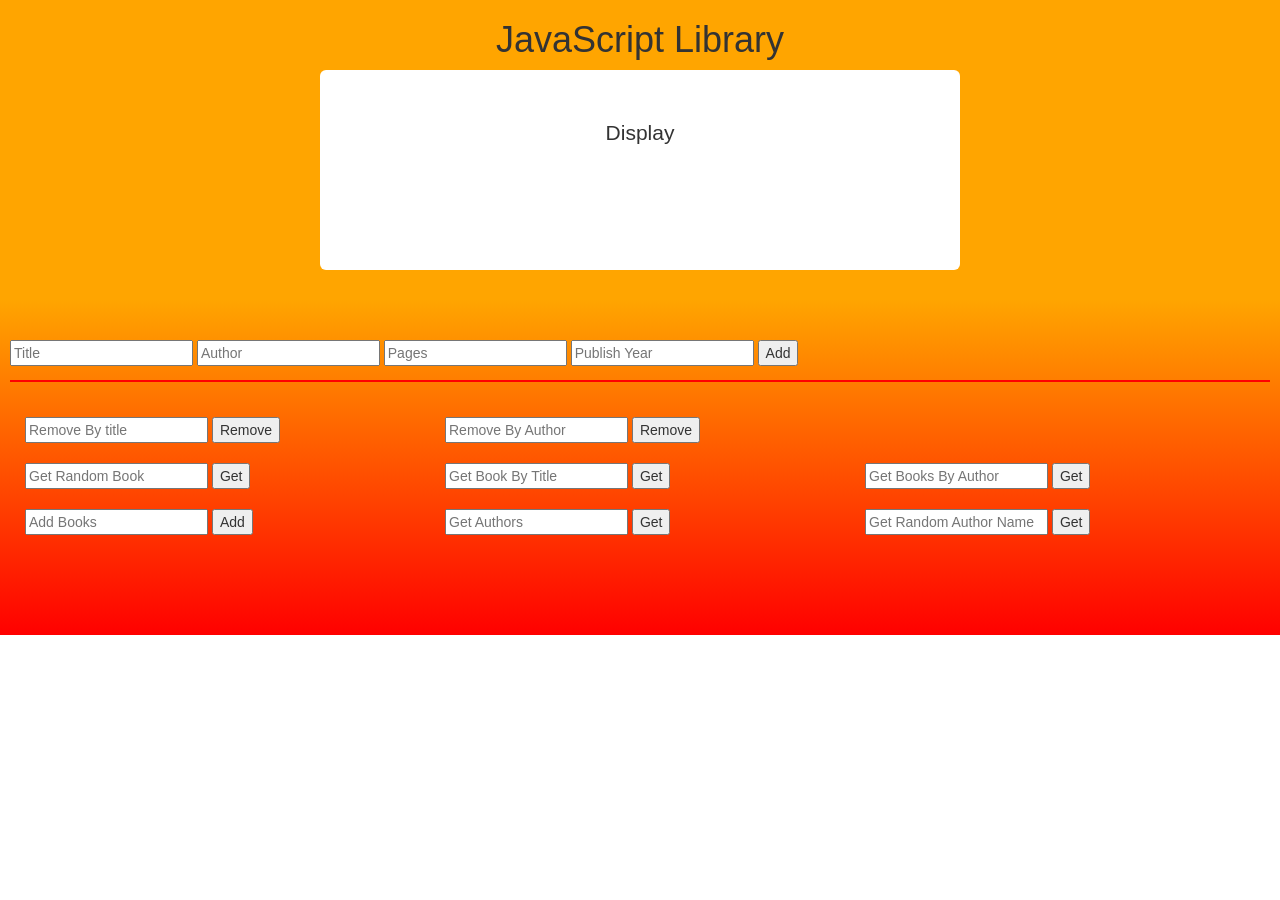
==== jquery Project/index.html @ aca68283 "Uploading jquery project initial commit" ====
<!DOCTYPE html>
<html>

<head>
    <meta charset="UTF-8">
    <link rel="stylesheet" href="https://maxcdn.bootstrapcdn.com/bootstrap/3.3.7/css/bootstrap.min.css" integrity="sha384-BVYiiSIFeK1dGmJRAkycuHAHRg32OmUcww7on3RYdg4Va+PmSTsz/K68vbdEjh4u" crossorigin="anonymous">
    <link rel="stylesheet" href="css/style.css" type="text/css">
    <script src="jquery-3.1.1.min.js"></script>

    <title>Library App</title>
</head>

<body>
    <header class="container-fluid">
        <div class="row text-center bg-info">
            <h1>JavaScript Library</h1>
        </div>
    </header>
    <div class="container-fluid bg-info">
        <div class="row text-center">
            <div class="col-xs-3">
                <p></p>
            </div>
            <div class="col-xs-6 jumbotron">
                <p id="display">Display</p>
            </div>
            <div class="col-xs-3">
                <p></p>
            </div>
        </div>
    </div>
    <main>
        <div class="container-fluid">
            <div class="row">
                <div class="input">
                    <input type="text" name="firstname" class="input" placeholder="Title">
                    <input type="text" name="firstname" class="input" placeholder="Author">
                    <input type="text" name="firstname" class="input" placeholder="Pages">
                    <input type="text" name="firstname" class="input" placeholder="Publish Year">
                    <button type="submit" id="addBook">Add</button>
                </div>
                <hr>
                <div class="col-sm-4 input">
                    <input type="text" name="firstname" placeholder="Remove By title">
                    <button type="button" id="removeTitle">Remove</button>
                </div>
                <div class="col-sm-4 input">
                    <input type="text" name="firstname" placeholder="Remove By Author">
                    <button type="button" id="removeAuthor">Remove</button>
                </div>
            </div>
        </div>
        <div class="container-fluid">
            <div class="row">
                <div class="col-sm-4 input">
                    <input type="text" name="firstname" placeholder="Get Random Book">
                    <button type="button" id="getRandomBook">Get</button>
                </div>
                <div class="col-sm-4 input">
                    <input type="text" name="firstname" placeholder="Get Book By Title">
                    <button type="button" id="getByTitle">Get</button>
                </div>
                <div class="col-sm-4 input">
                    <input type="text" name="firstname" placeholder="Get Books By Author">
                    <button type="button" id="getByAuthor">Get</button>
                </div>
            </div>
        </div>
        <div class="container-fluid">
            <div class="row">
                <div class="col-sm-4 input">
                    <input type="text" name="firstname" placeholder="Add Books">
                    <button type="button" id="addBooks">Add</button>
                </div>
                <div class="col-sm-4 input">
                    <input type="text" name="firstname" placeholder="Get Authors">
                    <button type="button" id="getAuthors">Get</button>
                </div>
                <div class="col-sm-4 input">
                    <input type="text" name="firstname" placeholder="Get Random Author Name">
                    <button type="button" id="getRandomAuthor">Get</button>
                </div>
            </div>
        </div>
    </main>
    <script src="jqueryLib.js"></script>
</body>

</html>
---- jquery Project/css/style.css ----
* {
    margin: 0px;
}

.input {
    margin-top: 20px;
}

.jumbotron {
    background-color: white;
    height: 200px
}

.bg-info {
    background-color: orange;
}

main {
    padding: 0px 10px 100px 10px;
    background-image: linear-gradient(180deg, orange, red);
}

hr {
    display: block;
    height: 1px;
    border: 0;
    border-top: 2px solid red;
    margin: 1em 0;
    padding: 0;
}
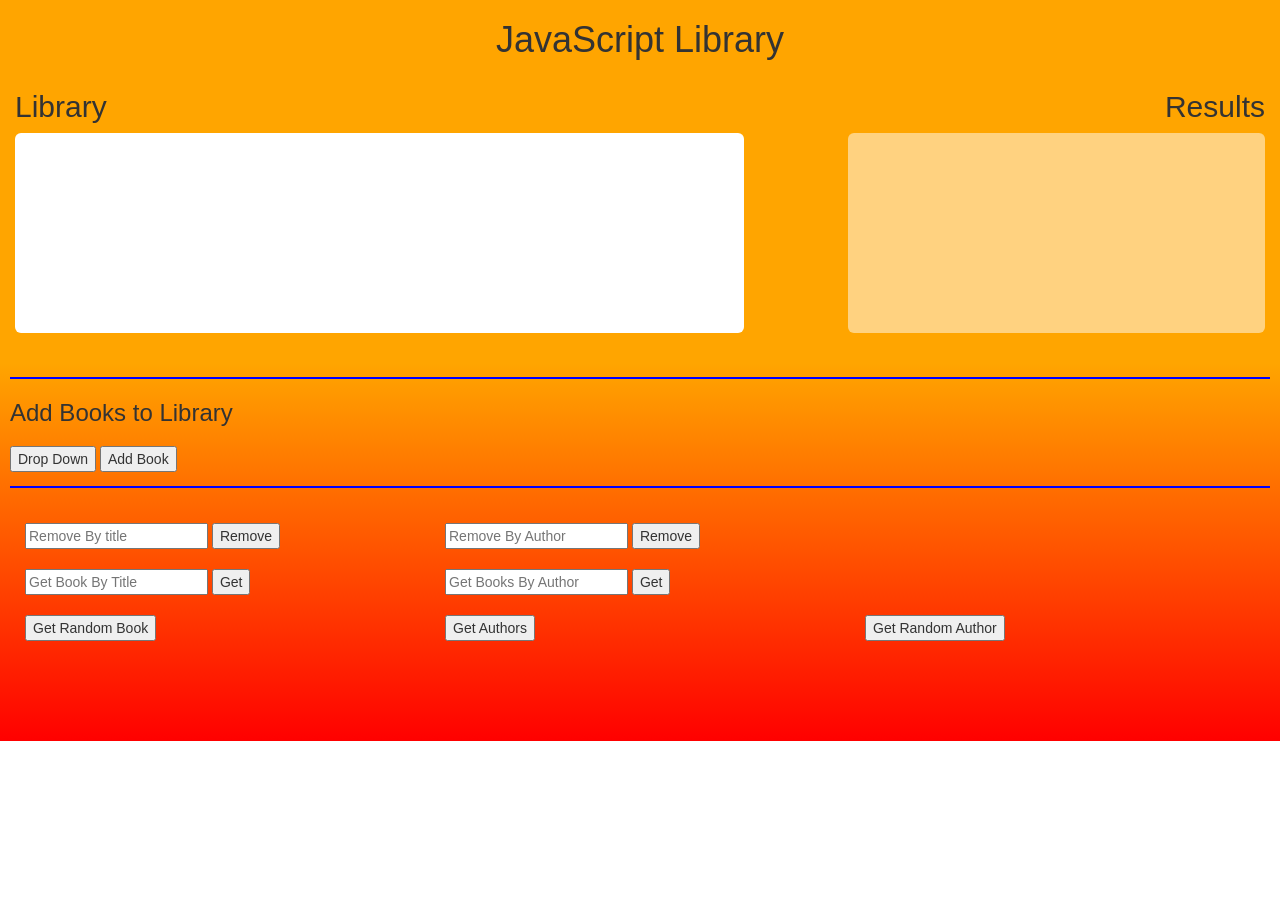
==== commit 241f3744: "Fixed a bunch of bugs and gave my html a make over" ====
--- a/jquery Project/index.html
+++ b/jquery Project/index.html
@@ -16,36 +16,60 @@
             <h1>JavaScript Library</h1>
         </div>
     </header>
-    <div class="container-fluid bg-info">
+    <div class="container-fluid">
+        <div class="row">
+            <div class="col-xs-6 headName">
+                <h2>Library</h2>
+            </div>
+            <div class="col-xs-6 text-right headName">
+                <h2>Results</h2>
+            </div>
+        </div>
+    </div>
+    <div class="container-fluid bg-info display">
         <div class="row text-center">
-            <div class="col-xs-3">
+            <div class="col-xs-7 jumbotron">
+                <!-- Library Jumbo -->
+                <ul>
+                </ul>
+            </div>
+            <div class="col-xs-1">
                 <p></p>
             </div>
-            <div class="col-xs-6 jumbotron">
-                <p id="display">Display</p>
-            </div>
-            <div class="col-xs-3">
-                <p></p>
+            <div class="col-xs-4 well-lg">
+                <!-- Results well -->
+                <ul>
+
+                </ul>
             </div>
         </div>
     </div>
     <main>
         <div class="container-fluid">
             <div class="row">
-                <div class="input">
-                    <input type="text" name="firstname" class="input" placeholder="Title">
-                    <input type="text" name="firstname" class="input" placeholder="Author">
-                    <input type="text" name="firstname" class="input" placeholder="Pages">
-                    <input type="text" name="firstname" class="input" placeholder="Publish Year">
+                <!-- Single Add Book Reference
+                <div class="input" id="new-book-form">
+                    <input type="text" name="Title" class="input" placeholder="Title">
+                    <input type="text" name="Author" class="input" placeholder="Author">
+                    <input type="text" name="Pages" class="input" placeholder="Pages">
+                    <input type="text" name="Publish Year" class="input" placeholder="Publish Year">
                     <button type="submit" id="addBook">Add</button>
+                </div> -->
+                <hr>
+                <div class="addBooks" id="multiples">
+                    <h3>Add Books to Library</h3>
+                    <ul class="list-group">
+                    </ul>
+                    <button type="button" id="addBooks">Drop Down</button>
+                    <button type="button" id="addBooksBtn">Add Book</button>
                 </div>
                 <hr>
                 <div class="col-sm-4 input">
-                    <input type="text" name="firstname" placeholder="Remove By title">
+                    <input id="rTitleInput" type="text" name="firstname" placeholder="Remove By title">
                     <button type="button" id="removeTitle">Remove</button>
                 </div>
                 <div class="col-sm-4 input">
-                    <input type="text" name="firstname" placeholder="Remove By Author">
+                    <input id="rAuthorInput" type="text" name="firstname" placeholder="Remove By Author">
                     <button type="button" id="removeAuthor">Remove</button>
                 </div>
             </div>
@@ -53,32 +77,29 @@
         <div class="container-fluid">
             <div class="row">
                 <div class="col-sm-4 input">
-                    <input type="text" name="firstname" placeholder="Get Random Book">
-                    <button type="button" id="getRandomBook">Get</button>
-                </div>
-                <div class="col-sm-4 input">
-                    <input type="text" name="firstname" placeholder="Get Book By Title">
+                    <input type="text" name="firstname" placeholder="Get Book By Title" id="gTitle">
                     <button type="button" id="getByTitle">Get</button>
                 </div>
                 <div class="col-sm-4 input">
-                    <input type="text" name="firstname" placeholder="Get Books By Author">
+                    <input type="text" name="firstname" placeholder="Get Books By Author" id="gAuthor">
                     <button type="button" id="getByAuthor">Get</button>
+                </div>
+                <div class="col-sm-4 input">
+
                 </div>
             </div>
         </div>
         <div class="container-fluid">
             <div class="row">
                 <div class="col-sm-4 input">
-                    <input type="text" name="firstname" placeholder="Add Books">
-                    <button type="button" id="addBooks">Add</button>
+                    <button type="button" id="getRandomBook">Get Random Book</button>
                 </div>
                 <div class="col-sm-4 input">
-                    <input type="text" name="firstname" placeholder="Get Authors">
-                    <button type="button" id="getAuthors">Get</button>
+
+                    <button type="button" id="getAuthors">Get Authors</button>
                 </div>
                 <div class="col-sm-4 input">
-                    <input type="text" name="firstname" placeholder="Get Random Author Name">
-                    <button type="button" id="getRandomAuthor">Get</button>
+                    <button type="button" id="getRandomAuthor">Get Random Author</button>
                 </div>
             </div>
         </div>
--- a/jquery Project/css/style.css
+++ b/jquery Project/css/style.css
@@ -1,14 +1,23 @@
-* {
-    margin: 0px;
-}
-
 .input {
     margin-top: 20px;
 }
 
 .jumbotron {
     background-color: white;
-    height: 200px
+    height: 200px;
+}
+
+.headName {
+    background-color: orange;
+}
+
+.display {
+    padding: 0px 30px 0px 30px;
+}
+
+.well-lg {
+    height: 200px;
+    background-color: rgba(255, 255, 255, .5)
 }
 
 .bg-info {
@@ -24,7 +33,7 @@
     display: block;
     height: 1px;
     border: 0;
-    border-top: 2px solid red;
+    border-top: 2px solid blue;
     margin: 1em 0;
     padding: 0;
 }
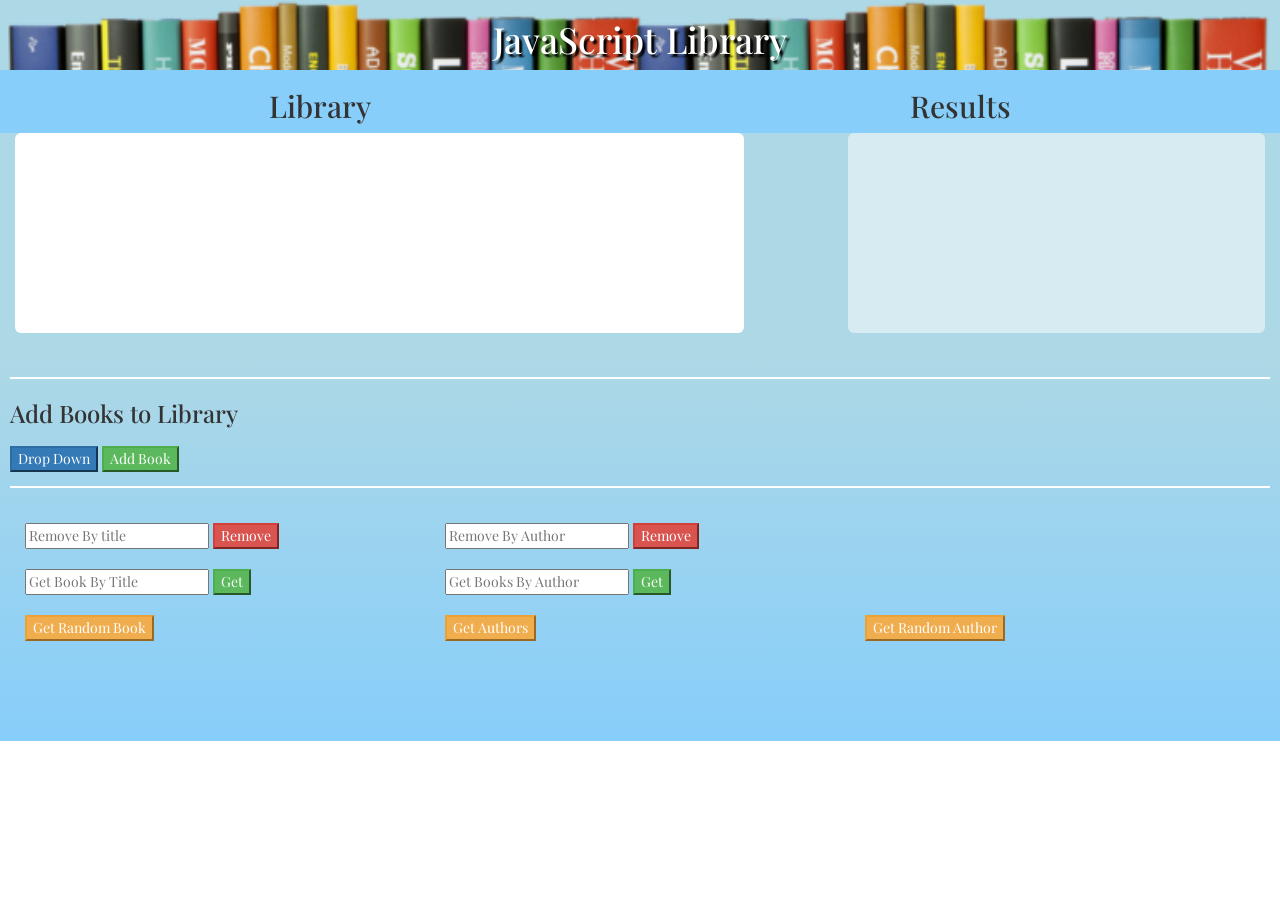
==== commit 15637b16: "Improvement to UI" ====
--- a/jquery Project/index.html
+++ b/jquery Project/index.html
@@ -5,6 +5,7 @@
     <meta charset="UTF-8">
     <link rel="stylesheet" href="https://maxcdn.bootstrapcdn.com/bootstrap/3.3.7/css/bootstrap.min.css" integrity="sha384-BVYiiSIFeK1dGmJRAkycuHAHRg32OmUcww7on3RYdg4Va+PmSTsz/K68vbdEjh4u" crossorigin="anonymous">
     <link rel="stylesheet" href="css/style.css" type="text/css">
+    <link href="https://fonts.googleapis.com/css?family=Playfair+Display" rel="stylesheet">
     <script src="jquery-3.1.1.min.js"></script>
 
     <title>Library App</title>
@@ -12,7 +13,7 @@
 
 <body>
     <header class="container-fluid">
-        <div class="row text-center bg-info">
+        <div class="row text-center bg-info header">
             <h1>JavaScript Library</h1>
         </div>
     </header>
@@ -30,7 +31,7 @@
         <div class="row text-center">
             <div class="col-xs-7 jumbotron">
                 <!-- Library Jumbo -->
-                <ul>
+                <ul class="list-group">
                 </ul>
             </div>
             <div class="col-xs-1">
@@ -38,7 +39,7 @@
             </div>
             <div class="col-xs-4 well-lg">
                 <!-- Results well -->
-                <ul>
+                <ul class="list-group">
 
                 </ul>
             </div>
@@ -60,17 +61,17 @@
                     <h3>Add Books to Library</h3>
                     <ul class="list-group">
                     </ul>
-                    <button type="button" id="addBooks">Drop Down</button>
-                    <button type="button" id="addBooksBtn">Add Book</button>
+                    <button type="button" id="addBooks" class="btn-primary">Drop Down</button>
+                    <button type="button" id="addBooksBtn" class="btn-success">Add Book</button>
                 </div>
                 <hr>
                 <div class="col-sm-4 input">
                     <input id="rTitleInput" type="text" name="firstname" placeholder="Remove By title">
-                    <button type="button" id="removeTitle">Remove</button>
+                    <button type="button" id="removeTitle" class="btn-danger">Remove</button>
                 </div>
                 <div class="col-sm-4 input">
                     <input id="rAuthorInput" type="text" name="firstname" placeholder="Remove By Author">
-                    <button type="button" id="removeAuthor">Remove</button>
+                    <button type="button" id="removeAuthor" class="btn-danger">Remove</button>
                 </div>
             </div>
         </div>
@@ -78,11 +79,11 @@
             <div class="row">
                 <div class="col-sm-4 input">
                     <input type="text" name="firstname" placeholder="Get Book By Title" id="gTitle">
-                    <button type="button" id="getByTitle">Get</button>
+                    <button type="button" id="getByTitle" class="btn-success">Get</button>
                 </div>
                 <div class="col-sm-4 input">
                     <input type="text" name="firstname" placeholder="Get Books By Author" id="gAuthor">
-                    <button type="button" id="getByAuthor">Get</button>
+                    <button type="button" id="getByAuthor" class="btn-success">Get</button>
                 </div>
                 <div class="col-sm-4 input">
 
@@ -92,14 +93,14 @@
         <div class="container-fluid">
             <div class="row">
                 <div class="col-sm-4 input">
-                    <button type="button" id="getRandomBook">Get Random Book</button>
+                    <button type="button" id="getRandomBook" class="btn-warning">Get Random Book</button>
                 </div>
                 <div class="col-sm-4 input">
 
-                    <button type="button" id="getAuthors">Get Authors</button>
+                    <button type="button" id="getAuthors" class="btn-warning">Get Authors</button>
                 </div>
                 <div class="col-sm-4 input">
-                    <button type="button" id="getRandomAuthor">Get Random Author</button>
+                    <button type="button" id="getRandomAuthor" class="btn-warning">Get Random Author</button>
                 </div>
             </div>
         </div>
--- a/jquery Project/css/style.css
+++ b/jquery Project/css/style.css
@@ -1,5 +1,21 @@
 .input {
     margin-top: 20px;
+}
+
+h1,
+h2,
+h3,
+li,
+input,
+button {
+    font-family: 'Playfair Display', serif;
+}
+
+.header {
+    background-image: url(Images/books.png);
+    background-size: cover;
+    color: white;
+    text-shadow: 3px 3px 2px black;
 }
 
 .jumbotron {
@@ -7,8 +23,13 @@
     height: 200px;
 }
 
+.badge {
+    background-color: red;
+}
+
 .headName {
-    background-color: orange;
+    background-color: lightskyblue;
+    text-align: center;
 }
 
 .display {
@@ -21,19 +42,19 @@
 }
 
 .bg-info {
-    background-color: orange;
+    background-color: lightblue;
 }
 
 main {
     padding: 0px 10px 100px 10px;
-    background-image: linear-gradient(180deg, orange, red);
+    background-image: linear-gradient(180deg, lightblue, lightskyblue);
 }
 
 hr {
     display: block;
     height: 1px;
     border: 0;
-    border-top: 2px solid blue;
+    border-top: 2px solid white;
     margin: 1em 0;
     padding: 0;
 }
